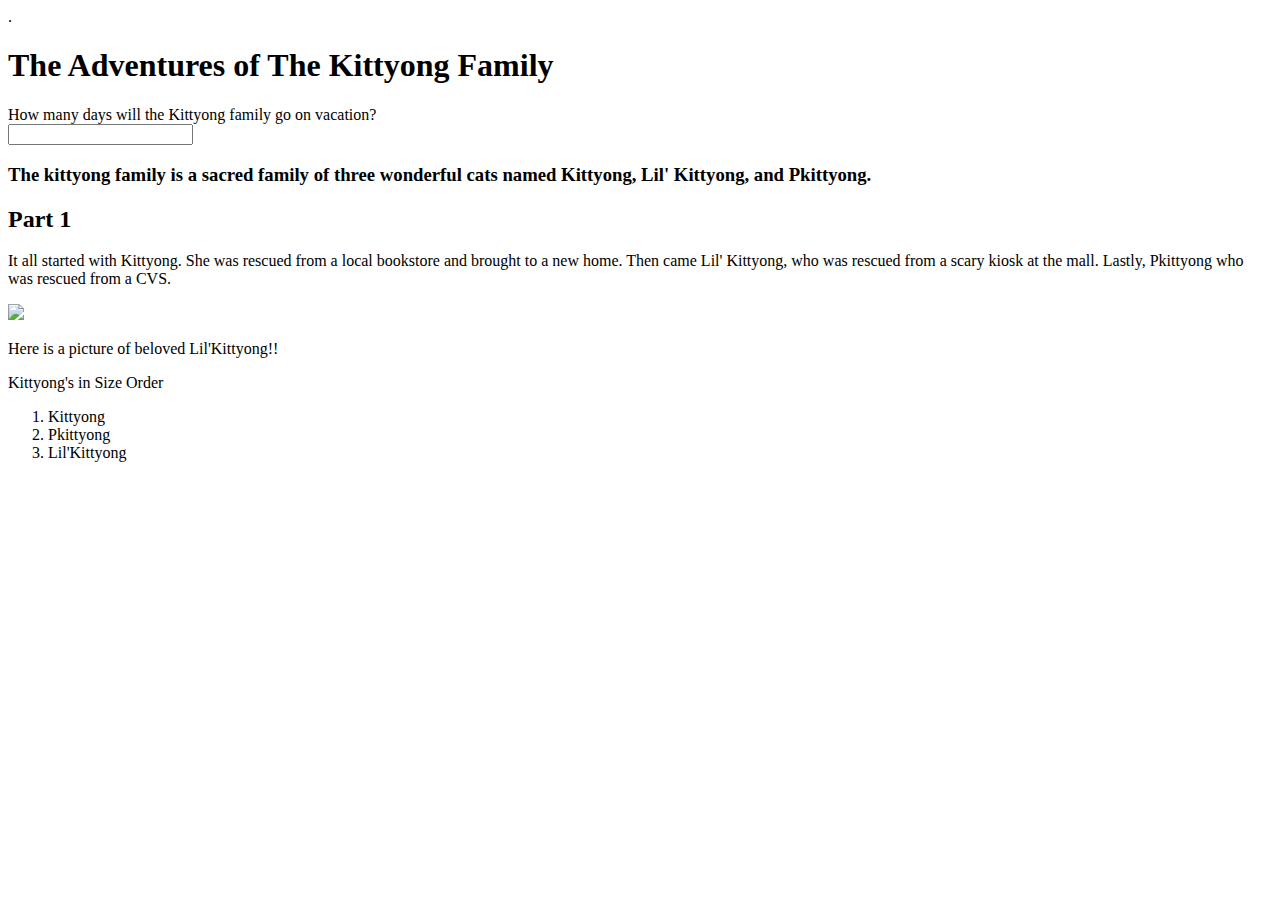
==== index.html @ 6cd85646 "Rename uwu.html to index.html" ====
<!DOCTYPE html>
<html lang="en">
<link rel="stylesheet" type="text/css" href="ididntseethis.css">.
<head>
    <meta charset="UTF-8">
    <title>uwu</title>
</head>
<body>
<h1 class="uwu">The Adventures of The Kittyong Family</h1>
<header>How many days will the Kittyong family go on vacation?</header>
<input type="number" name="days" id="days">
<h3> The kittyong family is a sacred family of three wonderful cats named Kittyong, Lil' Kittyong, and Pkittyong.</h3>
<h2>Part 1</h2>
<p>It all started with Kittyong. She was rescued from a local bookstore and brought to a new home. Then came Lil' Kittyong,
who was rescued from a scary kiosk at the mall. Lastly, Pkittyong who was rescued from a CVS.</p>
<img src="https://images-na.ssl-images-amazon.com/images/I/51TFTThLCcL._SX425_.jpg">
<p class="lilkittyong"> Here is a picture of beloved Lil'Kittyong!!</p>
<div>
<header class="biguwu">Kittyong's in Size Order</header>
<ol class="size">
    <li class="1">Kittyong</li>
    <li class="2">Pkittyong</li>
    <li class="3">Lil'Kittyong</li>
</ol>
    <br>
</div>
</body>
</html>
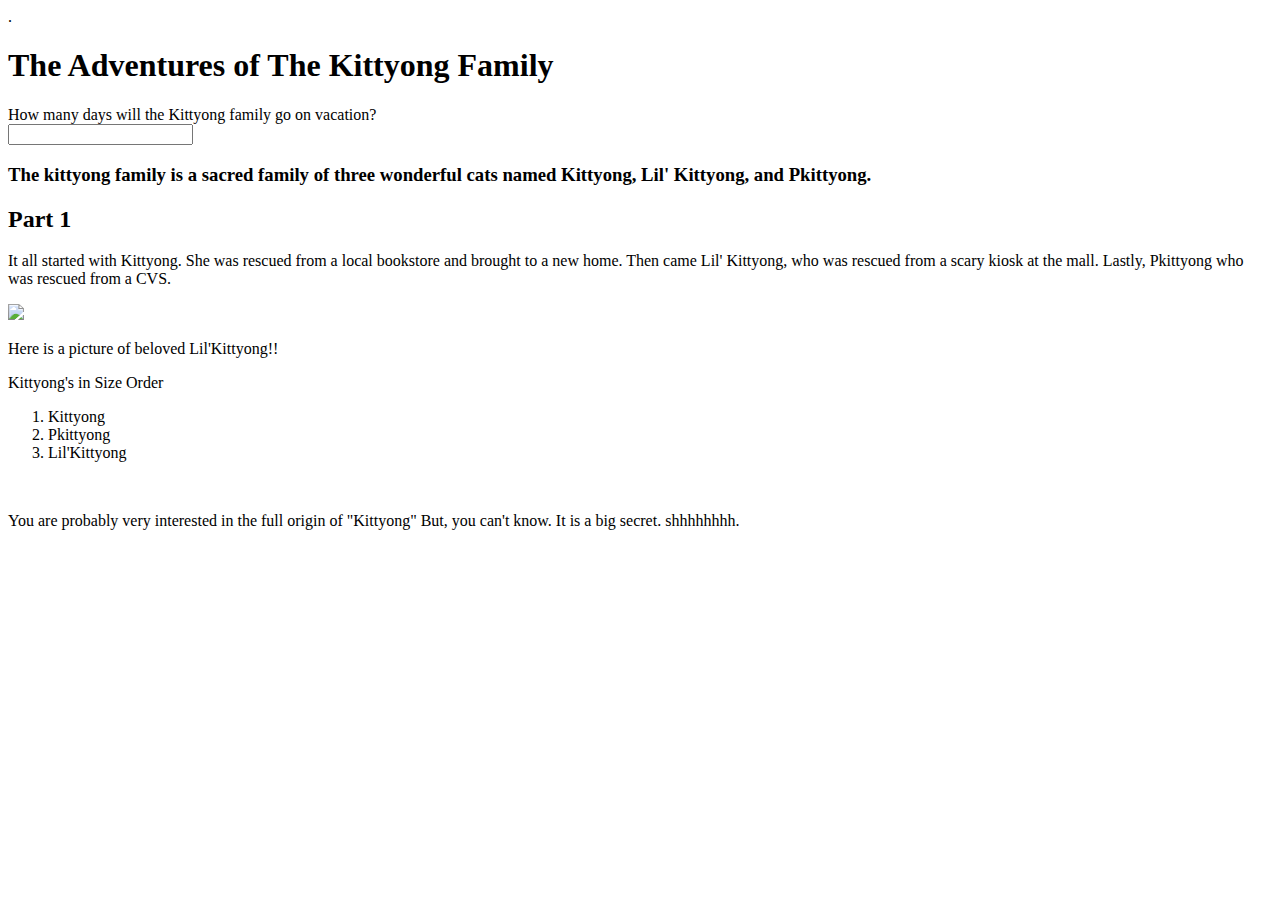
==== commit 3525d37d: "Update index.html" ====
--- a/index.html
+++ b/index.html
@@ -3,7 +3,7 @@
 <link rel="stylesheet" type="text/css" href="ididntseethis.css">.
 <head>
     <meta charset="UTF-8">
-    <title>uwu</title>
+    <title>uwu cats</title>
 </head>
 <body>
 <h1 class="uwu">The Adventures of The Kittyong Family</h1>
@@ -15,14 +15,18 @@
 who was rescued from a scary kiosk at the mall. Lastly, Pkittyong who was rescued from a CVS.</p>
 <img src="https://images-na.ssl-images-amazon.com/images/I/51TFTThLCcL._SX425_.jpg">
 <p class="lilkittyong"> Here is a picture of beloved Lil'Kittyong!!</p>
-<div>
-<header class="biguwu">Kittyong's in Size Order</header>
+<div class="div">
+<header class="biguwsu">Kittyong's in Size Order</header>
 <ol class="size">
-    <li class="1">Kittyong</li>
+    <li class="1" >Kittyong</li>
     <li class="2">Pkittyong</li>
     <li class="3">Lil'Kittyong</li>
 </ol>
     <br>
 </div>
+<div class="div2">
+    <p> You are probably very interested in the full origin of "Kittyong"
+    But, you can't know. It is a big secret. shhhhhhhh.</p>
+</div>
 </body>
 </html>
